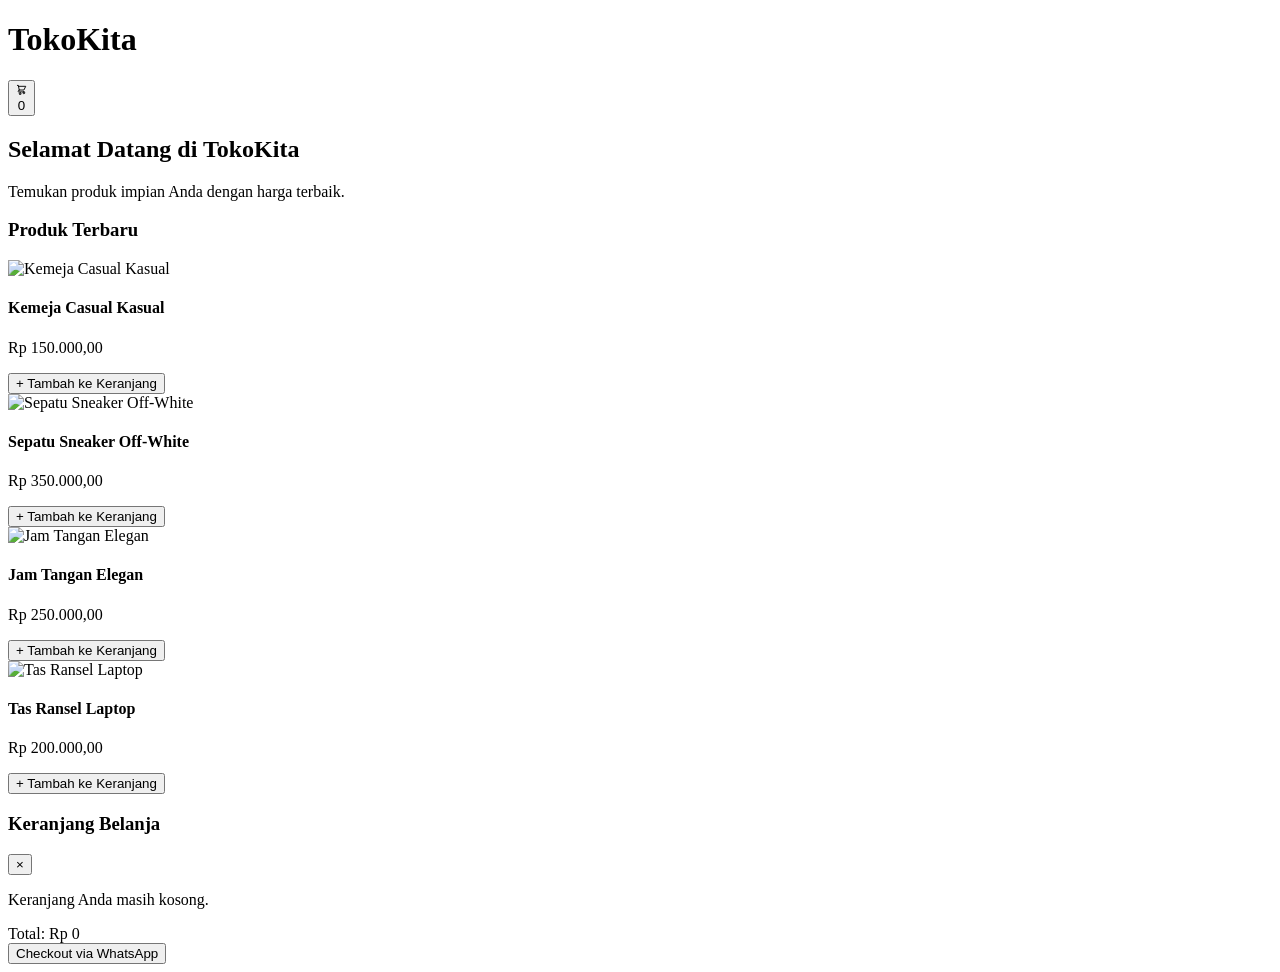
==== index.html @ c7e44fa6 "Rename text.html to index.html" ====
<!DOCTYPE html>
<html lang="id">
<head>
  <meta charset="UTF-8" />
  <meta name="viewport" content="width=device-width, initial-scale=1.0" />
  <title>Toko Online Saya</title>
  <!-- Tailwind CSS via CDN untuk styling cepat -->
  <script src="https://cdn.tailwindcss.com"></script>
</head>
<body class="bg-gray-50 font-sans text-gray-800">

  <!-- Navbar -->
  <header class="sticky top-0 z-50 bg-white shadow-md">
    <div class="container mx-auto px-4 py-4 flex justify-between items-center">
      <h1 class="text-2xl font-bold text-indigo-600">TokoKita</h1>
      
      <!-- Tombol Keranjang -->
      <button onclick="toggleCart()" class="relative bg-indigo-50 p-2 rounded-full hover:bg-indigo-100 transition">
        <svg xmlns="http://www.w3.org/2000/svg" class="h-6 w-6 text-indigo-600" fill="none" viewBox="0 0 24 24" stroke="currentColor">
          <path stroke-linecap="round" stroke-linejoin="round" stroke-width="2" d="M3 3h2l.4 2M7 13h10l4-8H5.4M7 13L5.4 5M7 13l-2.293 2.293c-.63.63-.184 1.707.707 1.707H17m0 0a2 2 0 100 4 2 2 0 000-4zm-8 2a2 2 0 100 4 2 2 0 000-4z" />
        </svg>
        <span id="cart-count" class="absolute -top-1 -right-1 bg-red-500 text-white text-xs px-2 py-0.5 rounded-full">0</span>
      </button>
    </div>
  </header>

  <!-- Hero Banner -->
  <section class="bg-indigo-600 text-white py-12 mb-8">
    <div class="container mx-auto px-4 text-center">
      <h2 class="text-3xl md:text-5xl font-extrabold mb-3">Selamat Datang di TokoKita</h2>
      <p class="text-indigo-100 text-lg">Temukan produk impian Anda dengan harga terbaik.</p>
    </div>
  </section>

  <!-- Katalog Produk -->
  <main class="container mx-auto px-4 mb-16">
    <h3 class="text-2xl font-bold mb-6 text-gray-900">Produk Terbaru</h3>
    <div id="product-grid" class="grid grid-cols-1 sm:grid-cols-2 md:grid-cols-3 lg:grid-cols-4 gap-6">
      <!-- Produk akan di-render secara dinamis dari JavaScript -->
    </div>
  </main>

  <!-- Drawer / Sidebar Keranjang Belanja -->
  <div id="cart-drawer" class="fixed inset-y-0 right-0 w-full sm:w-96 bg-white shadow-2xl transform translate-x-full transition-transform duration-300 z-50 p-6 flex flex-col justify-between">
    <div>
      <div class="flex justify-between items-center border-b pb-4 mb-4">
        <h3 class="text-xl font-bold">Keranjang Belanja</h3>
        <button onclick="toggleCart()" class="text-gray-500 hover:text-gray-800 text-2xl font-bold">&times;</button>
      </div>
      
      <!-- List Item Keranjang -->
      <div id="cart-items" class="space-y-4 max-h-[60vh] overflow-y-auto">
        <p class="text-gray-500 text-center py-8">Keranjang Anda masih kosong.</p>
      </div>
    </div>

    <!-- Total & Checkout -->
    <div class="border-t pt-4">
      <div class="flex justify-between font-bold text-lg mb-4">
        <span>Total:</span>
        <span id="cart-total">Rp 0</span>
      </div>
      <button onclick="checkout()" class="w-full bg-indigo-600 text-white py-3 rounded-lg font-semibold hover:bg-indigo-700 transition">
        Checkout via WhatsApp
      </button>
    </div>
  </div>

  <!-- Overlay Gelap saat Keranjang Terbuka -->
  <div id="cart-overlay" onclick="toggleCart()" class="fixed inset-0 bg-black bg-opacity-50 hidden z-40"></div>

  <!-- JavaScript Logic -->
  <script>
    // Data dummy produk (Bisa diganti atau diambil dari Database/API)
    const products = [
      { id: 1, name: "Kemeja Casual Kasual", price: 150000, image: "https://via.placeholder.com/300x200?text=Kemeja" },
      { id: 2, name: "Sepatu Sneaker Off-White", price: 350000, image: "https://via.placeholder.com/300x200?text=Sepatu" },
      { id: 3, name: "Jam Tangan Elegan", price: 250000, image: "https://via.placeholder.com/300x200?text=Jam+Tangan" },
      { id: 4, name: "Tas Ransel Laptop", price: 200000, image: "https://via.placeholder.com/300x200?text=Tas+Ransel" }
    ];

    let cart = [];

    // Format mata uang Rupiah
    function formatRupiah(number) {
      return new Intl.NumberFormat('id-ID', { style: 'currency', currency: 'IDR' }).format(number);
    }

    // Render Produk ke HTML
    function renderProducts() {
      const grid = document.getElementById("product-grid");
      grid.innerHTML = products.map(product => `
        <div class="bg-white rounded-xl shadow-sm hover:shadow-md transition overflow-hidden border">
          <img src="${product.image}" alt="${product.name}" class="w-full h-48 object-cover">
          <div class="p-4">
            <h4 class="font-semibold text-lg mb-1">${product.name}</h4>
            <p class="text-indigo-600 font-bold mb-4">${formatRupiah(product.price)}</p>
            <button onclick="addToCart(${product.id})" class="w-full bg-indigo-600 text-white py-2 rounded-md hover:bg-indigo-700 transition text-sm font-medium">
              + Tambah ke Keranjang
            </button>
          </div>
        </div>
      `).join("");
    }

    // Tambah Produk ke Keranjang
    function addToCart(productId) {
      const product = products.find(p => p.id === productId);
      const existingItem = cart.find(item => item.id === productId);

      if (existingItem) {
        existingItem.qty += 1;
      } else {
        cart.push({ ...product, qty: 1 });
      }

      updateCart();
    }

    // Update Tampilan Keranjang
    function updateCart() {
      const cartItemsContainer = document.getElementById("cart-items");
      const cartCount = document.getElementById("cart-count");
      const cartTotal = document.getElementById("cart-total");

      // Count total qty
      const totalQty = cart.reduce((sum, item) => sum + item.qty, 0);
      cartCount.textContent = totalQty;

      if (cart.length === 0) {
        cartItemsContainer.innerHTML = `<p class="text-gray-500 text-center py-8">Keranjang Anda masih kosong.</p>`;
        cartTotal.textContent = "Rp 0";
        return;
      }

      // Render Item di Keranjang
      cartItemsContainer.innerHTML = cart.map(item => `
        <div class="flex justify-between items-center border-b pb-2">
          <div>
            <h5 class="font-semibold text-sm">${item.name}</h5>
            <p class="text-xs text-gray-500">${formatRupiah(item.price)} x ${item.qty}</p>
          </div>
          <div class="font-bold text-sm text-indigo-600">
            ${formatRupiah(item.price * item.qty)}
          </div>
        </div>
      `).join("");

      // Total Harga
      const total = cart.reduce((sum, item) => sum + (item.price * item.qty), 0);
      cartTotal.textContent = formatRupiah(total);
    }

    // Buka/Tutup Sidebar Keranjang
    function toggleCart() {
      const drawer = document.getElementById("cart-drawer");
      const overlay = document.getElementById("cart-overlay");
      drawer.classList.toggle("translate-x-full");
      overlay.classList.toggle("hidden");
    }

    // Checkout via WhatsApp Sederhana
    function checkout() {
      if (cart.length === 0) {
        alert("Keranjang belanja Anda masih kosong!");
        return;
      }

      const nomorWA = "6281234567890"; // Ganti dengan nomor WhatsApp Anda
      let pesan = "Halo, saya ingin memesan produk berikut:\n\n";
      
      cart.forEach((item, index) => {
        pesan += `${index + 1}. ${item.name} (${item.qty}x) = ${formatRupiah(item.price * item.qty)}\n`;
      });

      const total = cart.reduce((sum, item) => sum + (item.price * item.qty), 0);
      pesan += `\n*Total Bayar: ${formatRupiah(total)}*`;

      const url = `https://wa.me/${nomorWA}?text=${encodeURIComponent(pesan)}`;
      window.open(url, '_blank');
    }

    // Jalankan saat pertama kali dibuka
    renderProducts();
  </script>
</body>
</html>
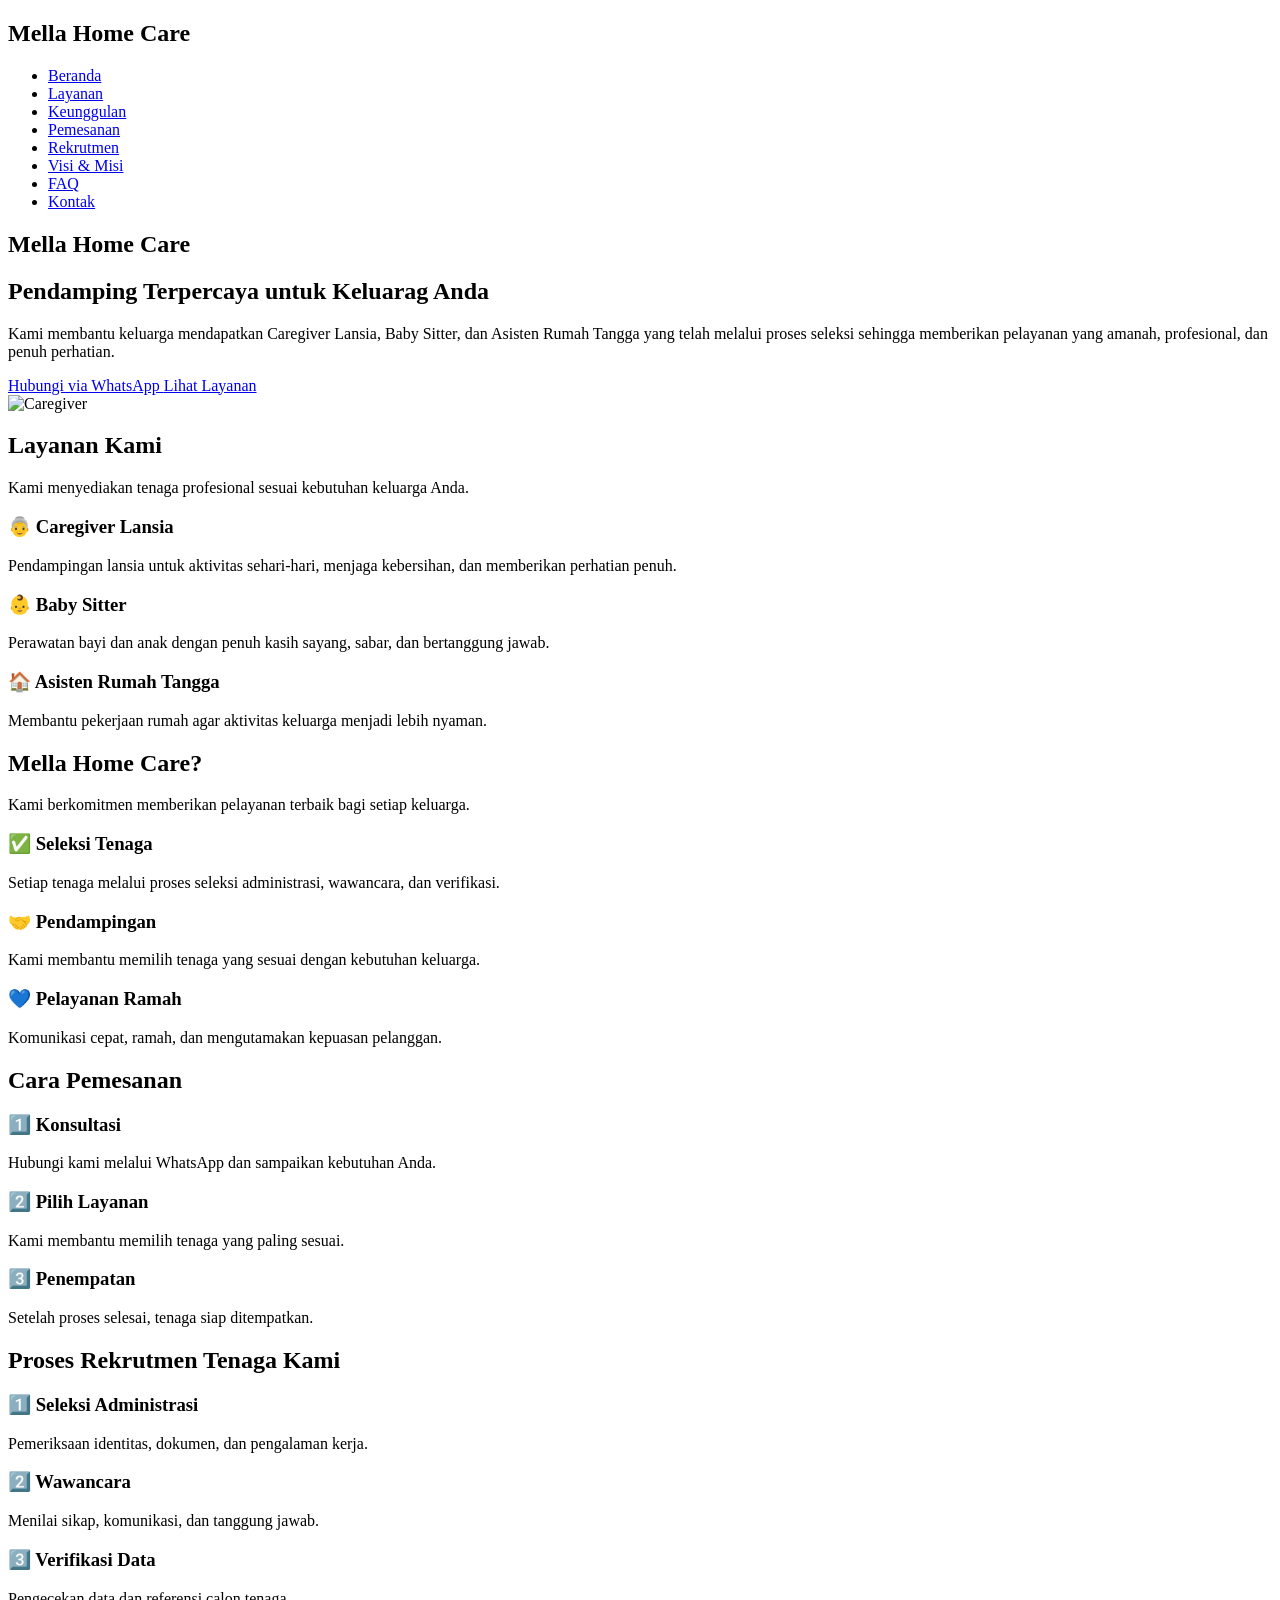
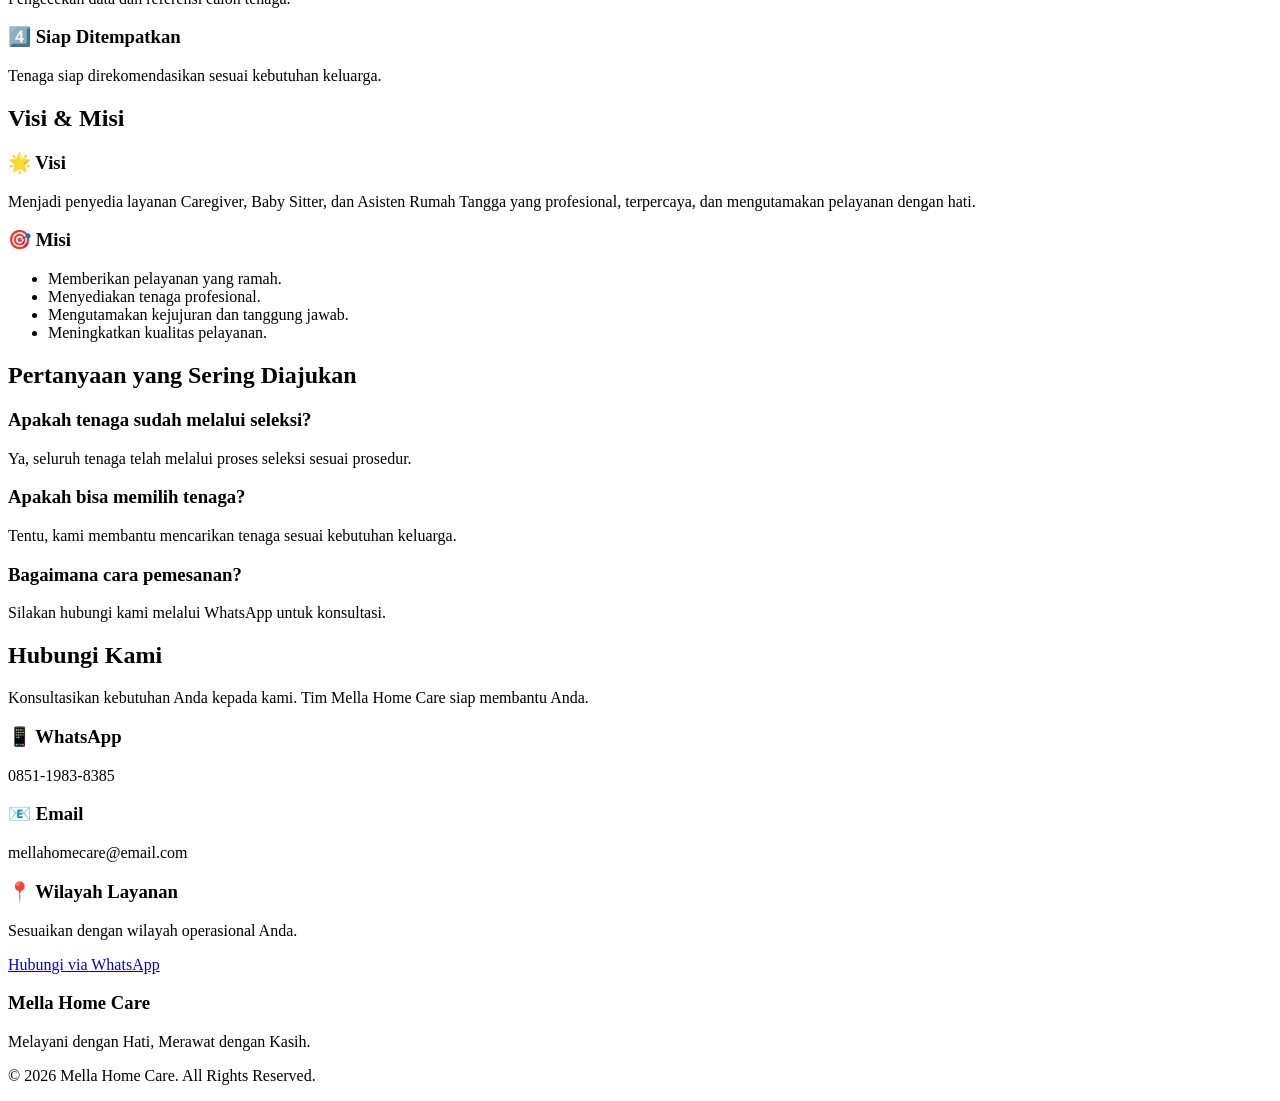
==== commit b748b66e: "Update index.html" ====
--- a/index.html
+++ b/index.html
@@ -1,187 +1,314 @@
 <!DOCTYPE html>
 <html lang="id">
 <head>
-  <meta charset="UTF-8" />
-  <meta name="viewport" content="width=device-width, initial-scale=1.0" />
-  <title>Toko Online Saya</title>
-  <!-- Tailwind CSS via CDN untuk styling cepat -->
-  <script src="https://cdn.tailwindcss.com"></script>
+    <meta charset="UTF-8">
+    <meta name="viewport" content="width=device-width, initial-scale=1.0">
+    <title>Mella Home care</title>
+
+    <!-- Google Font -->
+    <link rel="preconnect" href="https://fonts.googleapis.com">
+    <link rel="preconnect" href="https://fonts.gstatic.com" crossorigin>
+    <link href="https://fonts.googleapis.com/css2?family=Poppins:wght@300;400;500;600;700&display=swap" rel="stylesheet">
+
+    <!-- CSS -->
+    <link rel="stylesheet" href="style.css">
 </head>
-<body class="bg-gray-50 font-sans text-gray-800">
-
-  <!-- Navbar -->
-  <header class="sticky top-0 z-50 bg-white shadow-md">
-    <div class="container mx-auto px-4 py-4 flex justify-between items-center">
-      <h1 class="text-2xl font-bold text-indigo-600">TokoKita</h1>
-      
-      <!-- Tombol Keranjang -->
-      <button onclick="toggleCart()" class="relative bg-indigo-50 p-2 rounded-full hover:bg-indigo-100 transition">
-        <svg xmlns="http://www.w3.org/2000/svg" class="h-6 w-6 text-indigo-600" fill="none" viewBox="0 0 24 24" stroke="currentColor">
-          <path stroke-linecap="round" stroke-linejoin="round" stroke-width="2" d="M3 3h2l.4 2M7 13h10l4-8H5.4M7 13L5.4 5M7 13l-2.293 2.293c-.63.63-.184 1.707.707 1.707H17m0 0a2 2 0 100 4 2 2 0 000-4zm-8 2a2 2 0 100 4 2 2 0 000-4z" />
-        </svg>
-        <span id="cart-count" class="absolute -top-1 -right-1 bg-red-500 text-white text-xs px-2 py-0.5 rounded-full">0</span>
-      </button>
-    </div>
-  </header>
-
-  <!-- Hero Banner -->
-  <section class="bg-indigo-600 text-white py-12 mb-8">
-    <div class="container mx-auto px-4 text-center">
-      <h2 class="text-3xl md:text-5xl font-extrabold mb-3">Selamat Datang di TokoKita</h2>
-      <p class="text-indigo-100 text-lg">Temukan produk impian Anda dengan harga terbaik.</p>
-    </div>
-  </section>
-
-  <!-- Katalog Produk -->
-  <main class="container mx-auto px-4 mb-16">
-    <h3 class="text-2xl font-bold mb-6 text-gray-900">Produk Terbaru</h3>
-    <div id="product-grid" class="grid grid-cols-1 sm:grid-cols-2 md:grid-cols-3 lg:grid-cols-4 gap-6">
-      <!-- Produk akan di-render secara dinamis dari JavaScript -->
-    </div>
-  </main>
-
-  <!-- Drawer / Sidebar Keranjang Belanja -->
-  <div id="cart-drawer" class="fixed inset-y-0 right-0 w-full sm:w-96 bg-white shadow-2xl transform translate-x-full transition-transform duration-300 z-50 p-6 flex flex-col justify-between">
-    <div>
-      <div class="flex justify-between items-center border-b pb-4 mb-4">
-        <h3 class="text-xl font-bold">Keranjang Belanja</h3>
-        <button onclick="toggleCart()" class="text-gray-500 hover:text-gray-800 text-2xl font-bold">&times;</button>
-      </div>
-      
-      <!-- List Item Keranjang -->
-      <div id="cart-items" class="space-y-4 max-h-[60vh] overflow-y-auto">
-        <p class="text-gray-500 text-center py-8">Keranjang Anda masih kosong.</p>
-      </div>
-    </div>
-
-    <!-- Total & Checkout -->
-    <div class="border-t pt-4">
-      <div class="flex justify-between font-bold text-lg mb-4">
-        <span>Total:</span>
-        <span id="cart-total">Rp 0</span>
-      </div>
-      <button onclick="checkout()" class="w-full bg-indigo-600 text-white py-3 rounded-lg font-semibold hover:bg-indigo-700 transition">
-        Checkout via WhatsApp
-      </button>
-    </div>
-  </div>
-
-  <!-- Overlay Gelap saat Keranjang Terbuka -->
-  <div id="cart-overlay" onclick="toggleCart()" class="fixed inset-0 bg-black bg-opacity-50 hidden z-40"></div>
-
-  <!-- JavaScript Logic -->
-  <script>
-    // Data dummy produk (Bisa diganti atau diambil dari Database/API)
-    const products = [
-      { id: 1, name: "Kemeja Casual Kasual", price: 150000, image: "https://via.placeholder.com/300x200?text=Kemeja" },
-      { id: 2, name: "Sepatu Sneaker Off-White", price: 350000, image: "https://via.placeholder.com/300x200?text=Sepatu" },
-      { id: 3, name: "Jam Tangan Elegan", price: 250000, image: "https://via.placeholder.com/300x200?text=Jam+Tangan" },
-      { id: 4, name: "Tas Ransel Laptop", price: 200000, image: "https://via.placeholder.com/300x200?text=Tas+Ransel" }
-    ];
-
-    let cart = [];
-
-    // Format mata uang Rupiah
-    function formatRupiah(number) {
-      return new Intl.NumberFormat('id-ID', { style: 'currency', currency: 'IDR' }).format(number);
-    }
-
-    // Render Produk ke HTML
-    function renderProducts() {
-      const grid = document.getElementById("product-grid");
-      grid.innerHTML = products.map(product => `
-        <div class="bg-white rounded-xl shadow-sm hover:shadow-md transition overflow-hidden border">
-          <img src="${product.image}" alt="${product.name}" class="w-full h-48 object-cover">
-          <div class="p-4">
-            <h4 class="font-semibold text-lg mb-1">${product.name}</h4>
-            <p class="text-indigo-600 font-bold mb-4">${formatRupiah(product.price)}</p>
-            <button onclick="addToCart(${product.id})" class="w-full bg-indigo-600 text-white py-2 rounded-md hover:bg-indigo-700 transition text-sm font-medium">
-              + Tambah ke Keranjang
-            </button>
-          </div>
-        </div>
-      `).join("");
-    }
-
-    // Tambah Produk ke Keranjang
-    function addToCart(productId) {
-      const product = products.find(p => p.id === productId);
-      const existingItem = cart.find(item => item.id === productId);
-
-      if (existingItem) {
-        existingItem.qty += 1;
-      } else {
-        cart.push({ ...product, qty: 1 });
-      }
-
-      updateCart();
-    }
-
-    // Update Tampilan Keranjang
-    function updateCart() {
-      const cartItemsContainer = document.getElementById("cart-items");
-      const cartCount = document.getElementById("cart-count");
-      const cartTotal = document.getElementById("cart-total");
-
-      // Count total qty
-      const totalQty = cart.reduce((sum, item) => sum + item.qty, 0);
-      cartCount.textContent = totalQty;
-
-      if (cart.length === 0) {
-        cartItemsContainer.innerHTML = `<p class="text-gray-500 text-center py-8">Keranjang Anda masih kosong.</p>`;
-        cartTotal.textContent = "Rp 0";
-        return;
-      }
-
-      // Render Item di Keranjang
-      cartItemsContainer.innerHTML = cart.map(item => `
-        <div class="flex justify-between items-center border-b pb-2">
-          <div>
-            <h5 class="font-semibold text-sm">${item.name}</h5>
-            <p class="text-xs text-gray-500">${formatRupiah(item.price)} x ${item.qty}</p>
-          </div>
-          <div class="font-bold text-sm text-indigo-600">
-            ${formatRupiah(item.price * item.qty)}
-          </div>
-        </div>
-      `).join("");
-
-      // Total Harga
-      const total = cart.reduce((sum, item) => sum + (item.price * item.qty), 0);
-      cartTotal.textContent = formatRupiah(total);
-    }
-
-    // Buka/Tutup Sidebar Keranjang
-    function toggleCart() {
-      const drawer = document.getElementById("cart-drawer");
-      const overlay = document.getElementById("cart-overlay");
-      drawer.classList.toggle("translate-x-full");
-      overlay.classList.toggle("hidden");
-    }
-
-    // Checkout via WhatsApp Sederhana
-    function checkout() {
-      if (cart.length === 0) {
-        alert("Keranjang belanja Anda masih kosong!");
-        return;
-      }
-
-      const nomorWA = "6281234567890"; // Ganti dengan nomor WhatsApp Anda
-      let pesan = "Halo, saya ingin memesan produk berikut:\n\n";
-      
-      cart.forEach((item, index) => {
-        pesan += `${index + 1}. ${item.name} (${item.qty}x) = ${formatRupiah(item.price * item.qty)}\n`;
-      });
-
-      const total = cart.reduce((sum, item) => sum + (item.price * item.qty), 0);
-      pesan += `\n*Total Bayar: ${formatRupiah(total)}*`;
-
-      const url = `https://wa.me/${nomorWA}?text=${encodeURIComponent(pesan)}`;
-      window.open(url, '_blank');
-    }
-
-    // Jalankan saat pertama kali dibuka
-    renderProducts();
-  </script>
+
+<body>
+
+<!-- ================= NAVBAR ================= -->
+
+<nav>
+
+    <div class="logo">
+        <h2>Mella Home Care</h2>
+    </div>
+
+    <ul>
+        <li><a href="#beranda">Beranda</a></li>
+        <li><a href="#layanan">Layanan</a></li>
+        <li><a href="#alasan">Keunggulan</a></li>
+        <li><a href="#cara">Pemesanan</a></li>
+        <li><a href="#rekrutmen">Rekrutmen</a></li>
+        <li><a href="#visi">Visi & Misi</a></li>
+        <li><a href="#faq">FAQ</a></li>
+        <li><a href="#kontak">Kontak</a></li>
+    </ul>
+
+</nav>
+
+<!-- ================= HERO ================= -->
+
+<section class="hero" id="beranda">
+
+    <div class="hero-text">
+
+        <h1>Mella Home Care</h1>
+
+        <h2>
+            Pendamping Terpercaya
+            untuk Keluarag Anda
+        </h2>
+
+        <p>
+            Kami membantu keluarga mendapatkan Caregiver Lansia,
+            Baby Sitter, dan Asisten Rumah Tangga yang telah melalui
+            proses seleksi sehingga memberikan pelayanan yang amanah,
+            profesional, dan penuh perhatian.
+        </p>
+
+        <div class="hero-button">
+
+            <a href="https://wa.me/6285119838385" class="btn-wa">
+                Hubungi via WhatsApp
+            </a>
+
+            <a href="#layanan" class="btn-outline">
+                Lihat Layanan
+            </a>
+
+        </div>
+
+    </div>
+
+    <div class="hero-image">
+        <img src="images/caregiver.png" alt="Caregiver">
+    </div>
+
+</section>
+
+<!-- ================= LAYANAN ================= -->
+
+<section class="layanan" id="layanan">
+
+    <h2>Layanan Kami</h2>
+
+    <p class="section-subtitle">
+        Kami menyediakan tenaga profesional sesuai kebutuhan keluarga Anda.
+    </p>
+
+    <div class="card-container">
+
+        <div class="card">
+            <h3>👵 Caregiver Lansia</h3>
+            <p>
+                Pendampingan lansia untuk aktivitas sehari-hari,
+                menjaga kebersihan, dan memberikan perhatian penuh.
+            </p>
+        </div>
+
+        <div class="card">
+            <h3>👶 Baby Sitter</h3>
+            <p>
+                Perawatan bayi dan anak dengan penuh kasih sayang,
+                sabar, dan bertanggung jawab.
+            </p>
+        </div>
+
+        <div class="card">
+            <h3>🏠 Asisten Rumah Tangga</h3>
+            <p>
+                Membantu pekerjaan rumah agar aktivitas keluarga
+                menjadi lebih nyaman.
+            </p>
+        </div>
+
+    </div>
+
+</section>
+
+<!-- ================= MENGAPA MEMILIH ================= -->
+
+<section class="alasan" id="alasan">
+
+    <h2>Mella Home Care?</h2>
+
+    <p class="section-subtitle">
+        Kami berkomitmen memberikan pelayanan terbaik bagi setiap keluarga.
+    </p>
+
+    <div class="alasan-container">
+
+        <div class="alasan-card">
+            <h3>✅ Seleksi Tenaga</h3>
+            <p>Setiap tenaga melalui proses seleksi administrasi, wawancara, dan verifikasi.</p>
+        </div>
+
+        <div class="alasan-card">
+            <h3>🤝 Pendampingan</h3>
+            <p>Kami membantu memilih tenaga yang sesuai dengan kebutuhan keluarga.</p>
+        </div>
+
+        <div class="alasan-card">
+            <h3>💙 Pelayanan Ramah</h3>
+            <p>Komunikasi cepat, ramah, dan mengutamakan kepuasan pelanggan.</p>
+        </div>
+
+    </div>
+
+</section>
+
+<!-- ================= CARA PEMESANAN ================= -->
+
+<section class="cara" id="cara">
+
+    <h2>Cara Pemesanan</h2>
+
+    <div class="cara-container">
+
+        <div class="cara-card">
+            <h3>1️⃣ Konsultasi</h3>
+            <p>Hubungi kami melalui WhatsApp dan sampaikan kebutuhan Anda.</p>
+        </div>
+
+        <div class="cara-card">
+            <h3>2️⃣ Pilih Layanan</h3>
+            <p>Kami membantu memilih tenaga yang paling sesuai.</p>
+        </div>
+
+        <div class="cara-card">
+            <h3>3️⃣ Penempatan</h3>
+            <p>Setelah proses selesai, tenaga siap ditempatkan.</p>
+        </div>
+
+    </div>
+
+</section>
+
+<!-- ================= REKRUTMEN ================= -->
+
+<section class="rekrutmen" id="rekrutmen">
+
+    <h2>Proses Rekrutmen Tenaga Kami</h2>
+
+    <div class="rekrut-container">
+
+        <div class="rekrut-card">
+            <h3>1️⃣ Seleksi Administrasi</h3>
+            <p>Pemeriksaan identitas, dokumen, dan pengalaman kerja.</p>
+        </div>
+
+        <div class="rekrut-card">
+            <h3>2️⃣ Wawancara</h3>
+            <p>Menilai sikap, komunikasi, dan tanggung jawab.</p>
+        </div>
+
+        <div class="rekrut-card">
+            <h3>3️⃣ Verifikasi Data</h3>
+            <p>Pengecekan data dan referensi calon tenaga.</p>
+        </div>
+
+        <div class="rekrut-card">
+            <h3>4️⃣ Siap Ditempatkan</h3>
+            <p>Tenaga siap direkomendasikan sesuai kebutuhan keluarga.</p>
+        </div>
+
+    </div>
+
+</section>
+
+<!-- ================= VISI ================= -->
+
+<section class="visi" id="visi">
+
+    <h2>Visi & Misi</h2>
+
+    <div class="visi-container">
+
+        <div class="visi-box">
+            <h3>🌟 Visi</h3>
+            <p>
+                Menjadi penyedia layanan Caregiver, Baby Sitter, dan Asisten Rumah Tangga
+                yang profesional, terpercaya, dan mengutamakan pelayanan dengan hati.
+            </p>
+        </div>
+
+        <div class="visi-box">
+            <h3>🎯 Misi</h3>
+
+            <ul>
+                <li>Memberikan pelayanan yang ramah.</li>
+                <li>Menyediakan tenaga profesional.</li>
+                <li>Mengutamakan kejujuran dan tanggung jawab.</li>
+                <li>Meningkatkan kualitas pelayanan.</li>
+            </ul>
+
+        </div>
+
+    </div>
+
+</section>
+
+<!-- ================= FAQ ================= -->
+
+<section class="faq" id="faq">
+
+    <h2>Pertanyaan yang Sering Diajukan</h2>
+
+    <div class="faq-item">
+        <h3>Apakah tenaga sudah melalui seleksi?</h3>
+        <p>Ya, seluruh tenaga telah melalui proses seleksi sesuai prosedur.</p>
+    </div>
+
+    <div class="faq-item">
+        <h3>Apakah bisa memilih tenaga?</h3>
+        <p>Tentu, kami membantu mencarikan tenaga sesuai kebutuhan keluarga.</p>
+    </div>
+
+    <div class="faq-item">
+        <h3>Bagaimana cara pemesanan?</h3>
+        <p>Silakan hubungi kami melalui WhatsApp untuk konsultasi.</p>
+    </div>
+
+</section>
+
+<!-- ================= KONTAK ================= -->
+
+<section class="kontak" id="kontak">
+
+    <h2>Hubungi Kami</h2>
+
+    <p>
+        Konsultasikan kebutuhan Anda kepada kami.
+        Tim Mella Home Care siap membantu Anda.
+    </p>
+
+    <div class="kontak-container">
+
+        <div class="kontak-card">
+            <h3>📱 WhatsApp</h3>
+            <p>0851-1983-8385</p>
+        </div>
+
+        <div class="kontak-card">
+            <h3>📧 Email</h3>
+            <p>mellahomecare@email.com</p>
+        </div>
+
+        <div class="kontak-card">
+            <h3>📍 Wilayah Layanan</h3>
+            <p>Sesuaikan dengan wilayah operasional Anda.</p>
+        </div>
+
+    </div>
+
+    <a href="https://wa.me/6285119838385" class="btn-wa">
+        Hubungi via WhatsApp
+    </a>
+
+</section>
+
+<!-- ================= FOOTER ================= -->
+
+<footer>
+
+    <h3>Mella Home Care</h3>
+
+    <p>Melayani dengan Hati, Merawat dengan Kasih.</p>
+
+    <p>&copy; 2026 Mella Home Care. All Rights Reserved.</p>
+
+</footer>
+
 </body>
 </html>
